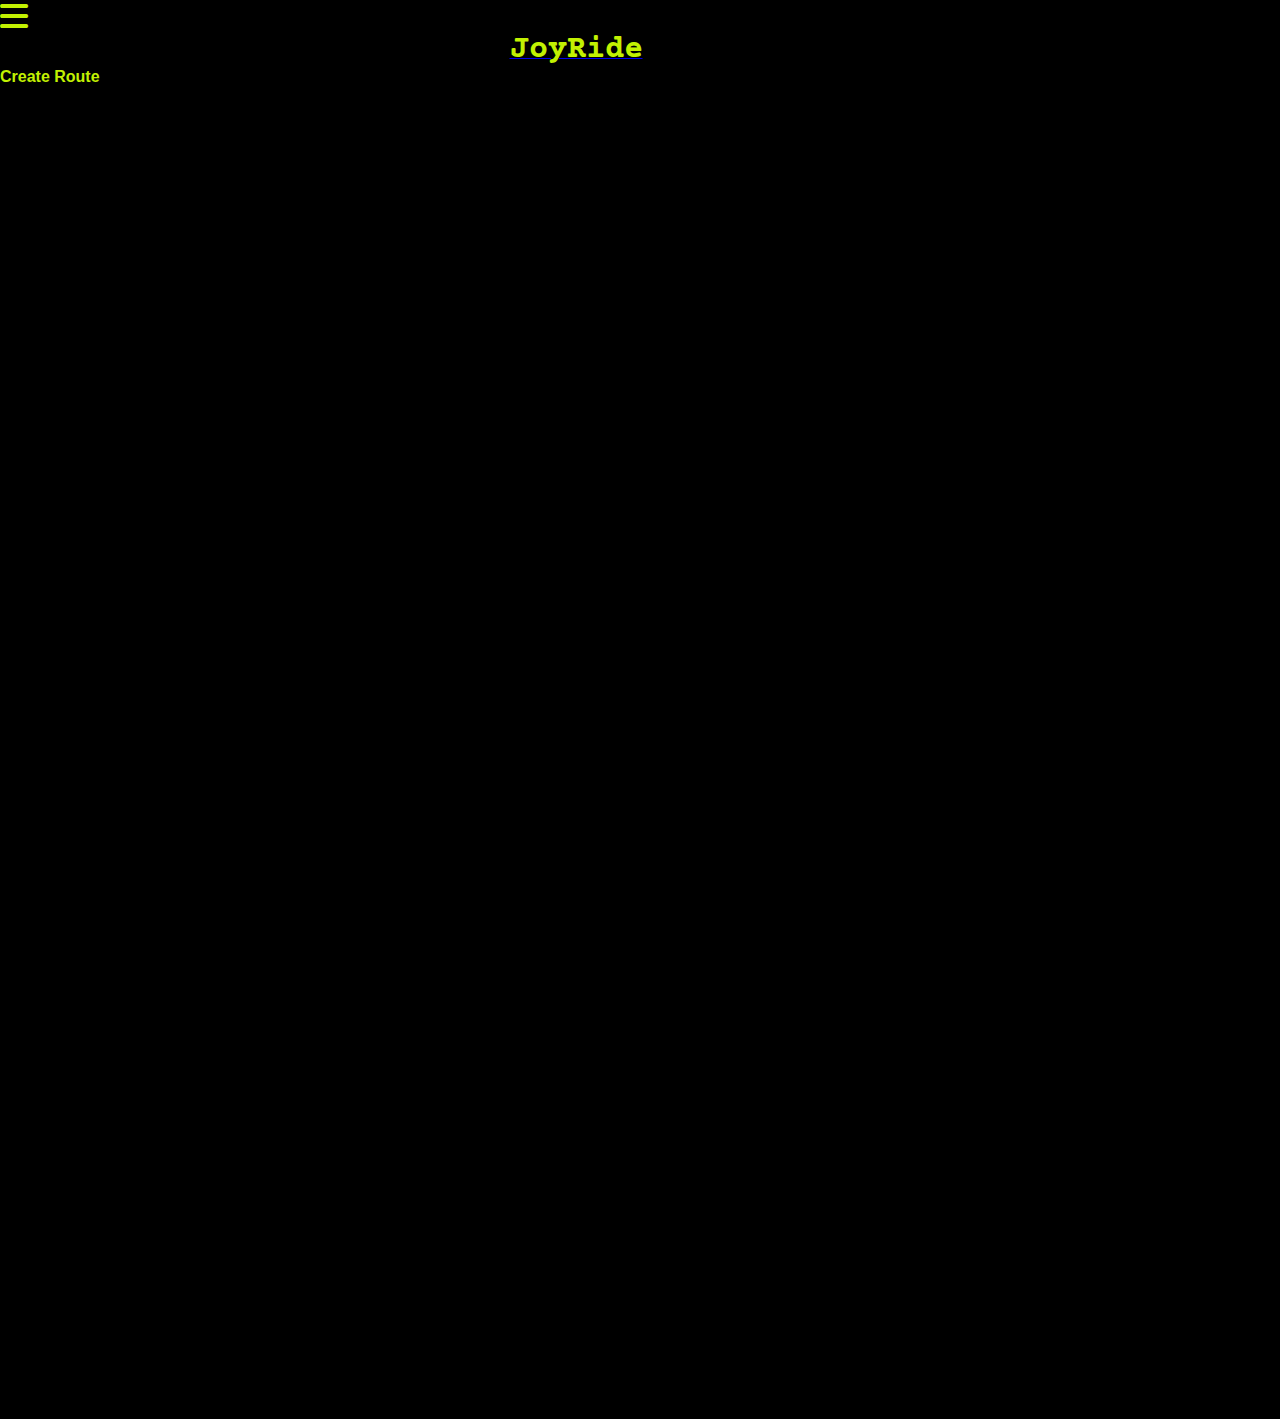
==== index.html @ 4d679eaa "Update index.html" ====
<!DOCTYPE html>
<html lang="en">
<head>
  <meta charset="UTF-8">
  <meta http-equiv="X-UA-Compatible" content="IE=edge">
  <meta name="viewport" content="width=device-width, initial-scale=1.0">
  <title>Home</title>
  <link rel="icon" type="image/png" sizes="32x32" href="./assets/images/favicon.ico">
  <link rel="stylesheet" href="https://cdnjs.cloudflare.com/ajax/libs/font-awesome/6.2.1/css/all.min.css">
  <link href="https://fonts.googleapis.com/css2?family=Courier+Prime:wght@400&display=swap" rel="stylesheet">
  <link rel="stylesheet" href="https://cdn.jsdelivr.net/npm/bulma@0.9.4/css/bulma-rtl.min.css">
  <link rel="stylesheet" href="./assets/css/style.css">
  <script src="https://ajax.googleapis.com/ajax/libs/jquery/3.6.1/jquery.min.js"></script>
   <script src='https://unpkg.com/maplibre-gl@2.4.0/dist/maplibre-gl.js'></script>
    <link href='https://unpkg.com/maplibre-gl@2.4.0/dist/maplibre-gl.css' rel='stylesheet' />
  <script defer src="./assets/js/script.js"></script>
  <script defer src="./assets/js/navigation/getLocation.js"></script>
  <script defer src="./assets/js/weather.js"></script>
</head>
<body>
  <header>
    <nav class="navbar" role="navigation" aria-label="main navigation">
      <div class="navbar-brand">
        <a class="navbar-item" href="#" onclick="openCLoseMenu()">
          <i class="fa-solid fa-bars"></i>
        </a>
      </div>
      
      <div class="navbar-brand midnav">
        <a class="navbar-item" href="#">
          <span class="nav-logo">JoyRide</span>
        </a>
      </div>

      
    
      <div class="navbar-menu">
       
        </div>
    
        <div class="navbar-end">
          <div class="navbar-item">
            
            <a class="router-btn" onclick="startRoute()">
              <strong>Create Route</strong>
            </a>
            
          </div>
        </div>
      
    </nav>
  </header>
  <div class="tile is-ancestor midpage">
    <div class="tile is-parent is-2 is-vertical burger-menu hide">
      <div class="tile is-child weather">
        <a href="#">
          
        </a>
      </div>
      <span>Weather Forecast</span>
      <hr>
      <div class="tile is-child deezer">
        <a href="#" class="js-modal-trigger" data-target="weather-modal">
          
          <div class="container-main">
            <div class="single">
            
                        <div id="track" class="track-active">
                        <img id="album-cover" src="./assets/images/deezer_placeholder.png" alt="picture of album cover">
                        </div>
                        <div id="track-info">
                            <li id="song-name">Song</li>
                            <li id="artist-name">Artist</li>
                        </div>
            </div>
            
                      <div class="audio-player">
                      <p class="time">00:00</p>
                      <div class="seekbar-container"><div class="seekbar-inner" style="width: 0%"></div></div>
                        <div id="audio-player-buttons" class="container">
                            <div class="prev"><i class="fas fa-backward"></i></div>
                            <div class="play"><i class="fas fa-play"></i></div>
                            <div class="pause"><i class="fas fa-pause"></i></div>
                            <div class="next"><i class="fas fa-forward"></i></div>
                        </div>
                    </div>
                </div>
            </div>
          

        </a>
      </div>
    <div class="tile is-parent is-8 api-display">
          <ul id="route-directions">
          </ul>
        </div>
        <div class="tile is-parent is-vertical router-form hide">
        
          <div class="field">
            <label class="label txt">Starting Location</label>
            <div class="control has-icons-left is-expanded">
              <input type="text" class="input form-data" id="start-address" placeholder="Starting Location" type="text">
              <span class="icon is-small is-left">
                <i class="fa-solid fa-location-dot"></i>
              </span>
            </div>

          </div>
          

          <div class="field">
            <label class="label txt">Destination</label>
            <div class="control has-icons-left ">
              <input type="text" class="input form-data" id="end-address" placeholder="Destination" type="text">
              <span class="icon is-small is-left">
                <i class="fa-solid fa-location-crosshairs"></i>
              </span>
            </div>

        
          </div>
          <div class="control buttons is-right">
            <button type="button" id="route-btn" class="button"> 
              Create Route
            </button>

          </div>

        </div>
      </div>
  <div class="modal" id="weather-modal">
        <div class="modal-background"></div>
        <div class="modal-card">
          <header class="modal-card-head">
            <p class="modal-card-title">Weather</p>
            <button class="delete" aria-label="close"></button>
          </header>
          <section class="modal-card-body">
            <!-- Content ... -->
          </section>
        </div>
      </div>
      <div id="music-modal" class="modal">
        <div class="modal-background"></div>
        <div class="modal-card is-centered">
          <header class="modal-card-head">
            <p class="modal-card-title">Deezer</p>
            <button class="delete" aria-label="close"></button>
          </header>
          <section class="modal-card-body">
            <div class="music-card">
              <div class="row">
              <div class="single">
                      <!-- <div class="col-8 border p-3"> -->
                          <div id="track" class="track-active">
                          <img id="album-cover" src="https://e-cdns-images.dzcdn.net/images/cover/7991a7b1b817059d7df1f846d0e29b5d/250x250-000000-80-0-0.jpg" alt="picture of album cover">
                      </div>
                          <div id="track-info">
                              <li id="song-name">Song</li>
                              <li id="artist-name">Artist</li>
                              <!-- <li id="album-name">Album</li> -->
                          </div>
                      </div>
              
                        <div class="audio-player">
                        <p class="time">00:00</p>
                        <div class="seekbar-container"><div class="seekbar-inner" style="width: 0%"></div></div>
                          <div id="audio-player-buttons" class="container">
                              <div class="prev"><i class="fas fa-backward"></i></div>
                              <div class="play"><i class="fas fa-play"></i></div>
                              <div class="next"><i class="fas fa-forward"></i></div>
                          </div>
                      </div>
                  </div>
              </div>
            </div>
          </section>
        </div>
      </div>

  

<!-- Shannon code -->
<script src="./assets/js/music.js"></script>


</body>
</html>
---- assets/css/style.css ----
*{
  box-sizing: border-box;
  margin: 0;
  padding: 0;
}
body{
  background-color: #000000;
  overflow: hidden;
  width: 100vw;
  height: 100vh;
  font-weight: bold;
  color: #C2F102;
  font-family: "Stint Ultra Expanded", "Padyakke Expanded One", sans-serif;
  font-family: "Montserrat", "Poppins", sans-serif;
  /* font-size: 16px; */
}
.navbar{
  background-color: #000000;
}
html{
  overflow: hidden;
}
header{
  background-color: aliceblue;
}
.app-name{
  color: #C2F102;
  font-size: 9rem;
  font-family: 'Courier Prime', monospace;
  margin-top: 30px;
  transform: scale(1.5, 2);
        -webkit-transform: scale(1.5, 2);
        -moz-transform: scale(1.5, 2);
        -o-transform: scale(1.5, 2);
}
.rider-con{
  position: absolute;
  bottom: 0px;
}
.nav-logo{
  color: #C2F102;
  font-weight: bold;
  font-size: 2rem;
  font-family: 'Courier Prime', monospace;
}
.rider{
    height: 40vw;
  width: 90vw;
  opacity: 0.7;
}
.router-btn{
  color: #C2F102;
}
.navbar .midnav {
  text-align: center;
  display: block;
  width: 90%;
}
.hide{
  visibility: hidden;
}
.navbar .midnav > .navbar-item,
.navbar .midnav .navbar-link {
  display: inline-block;
}
.midpage{
  height: 95vh;

}
.bordermenu{
  border-right: solid 2px #C2F102;
}
i{
  color: #C2F102;
}
.weather{
  background-image: url(../images/weather_placeholder.jpg);
  background-size: contain;
  background-repeat: y-repeat;
}
.menulink{
  text-decoration: none;
  display: inline-block;
  width: 100%;
  height: 100%;
}
.deezer{
  background-image: url(../images/deezer_placeholder.png);
  background-size: contain;
  background-repeat: y-repeat;
}

hr{
  height: 2px;
  background-color: #C2F102;
}

.weather,.deezer,.misc{
  cursor: pointer;
  position: relative;
}
.weather>a ,.deezer>a ,.misc>a {
  position: absolute;
  width: 100%;
  height: 100%;
  top: 0;
  left: 0;
  z-index: 1;
}
.api-display{
  background-image: url(../images/map_placeholder.jpg);
  background-size: cover;
  background-repeat: no-repeat;
}

.txt{
  color: #C2F102;
}
.form-data{
  border: solid 1px #C2F102;
  background-color: #000000;
  color: #ffffff;
}
.form-data:hover{
  border:solid 2px #C2F102;
}
.button{
  background-color: #C2F102;
  border: none;
}
.button:hover{
  background-color: #000000;
  border: solid 2px #C2F102;
  color: #C2F102;
}

.fa-bars{
  font-size: 2rem;
}
/* ::placeholder{
  color: #C2F102;
  opacity: 1;
}

:-ms-input-placeholder{
  color: #C2F102;
  opacity: 1;
}

:-moz-placeholder{
color: #C2F102;
  opacity: 1;
}

::-moz-placeholder{
  color: #C2F102;
  opacity: 1;
} */


  /* #my-map {
    position: absolute;
    top: 0;
    bottom: 0;
    width: 100%;
  } */

/* audio player */
  .container-main {
/*   margin-top: 10px; */
  padding: 0 8px 10px 8px; 
  width: 16vw;
  height: 40vw;
  align-items: center;
  justify-content: center;
  border: none;
  background-color: black;
  border-radius: 5px;
}

.single {
  justify-content: center;
  width: 100%;
  height: 300px;
}

#album-cover {
  width: 80%;
  border-radius: 5px;
  margin: 25px 25px 25px 25px;
  text-align: center;
}

#track-info {
  display: flex;
  flex-direction: column;
  align-items: center;
  text-align: center;
  justify-content: center;
  width: 80%;
  margin: 0px 0 10px 28px;
  font-size: 12px;
}

.audio-player {
  width: 100%;
  margin: 45px 0 10px 0;
  padding: 0;
}

.time {
  font-size: 12px;
  margin: 20px 0 5px 0;
  color: aliceblue;
  font-weight: 300;
}

.seekbar-container {
  display: flex;
  align-items: center;
  justify-content: space-around;
  overflow: hidden;
  width: 100%;
  height: 4px;
  border-radius: 50px;
  background-color: darkslategray;
  position: relative;
}

.seekbar-inner {
  position: absolute;
  left: 0;
  top: 0;
  height: 4px;
  background-color: chartreuse;
}

#audio-player-buttons {
  width: 100%;
  display: flex;
  align-items: center;
  justify-content: space-around;
  margin: 10px 0 10px 0;
  color: chartreuse;
  cursor: pointer;
}

ul {
  padding: 0;
  margin-top: 5px;
}

#song-name {
  margin-top: 0px;
  list-style-type: none;
  font-size: 14px;
  display: flex;
  align-items: center;
  padding: 4px;
  position: relative;
  margin-bottom: 5px;
  border-radius: 5px;
}

#artist-name {
  margin-top: 0px;
  list-style-type: none;
  font-size: 10px;
  display: flex;
  align-items: center;
  padding: 4px;
  position: relative;
  margin-bottom: 5px;
  border-radius: 5px;
}

/* #search-button,
#create-button,
#add-button {
  margin-top: 10px;
  padding: 3px 5px;
  background-color: chartreuse;
  border: none;
  border-radius: 5px;
} */

/* input {
  background-color: darkslategray;
  color: aliceblue;
  border: 1px solid chartreuse;
} */
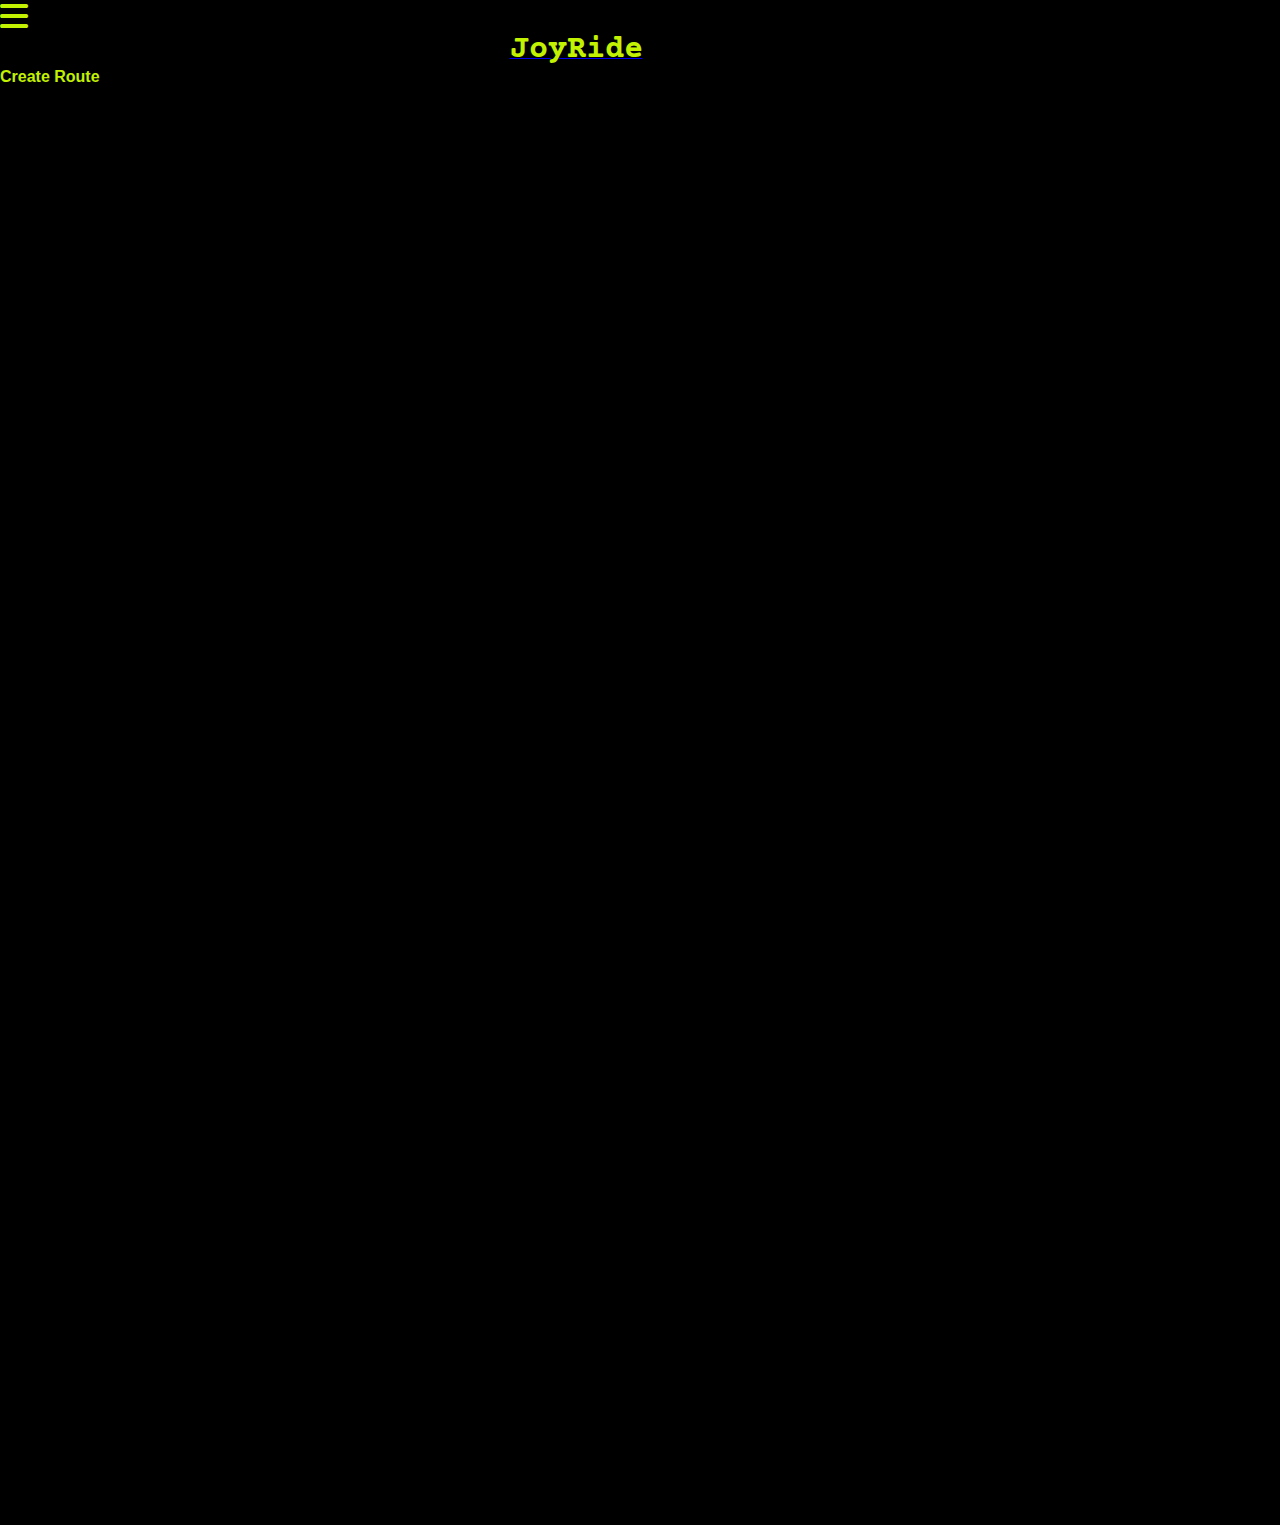
==== commit 4620412e: "Update index.html" ====
--- a/index.html
+++ b/index.html
@@ -53,14 +53,14 @@
   <div class="tile is-ancestor midpage">
     <div class="tile is-parent is-2 is-vertical burger-menu hide">
       <div class="tile is-child weather">
-        <a href="#">
+        <a href="#" class="js-modal-trigger" data-target="weather-modal">
           
         </a>
       </div>
       <span>Weather Forecast</span>
       <hr>
       <div class="tile is-child deezer">
-        <a href="#" class="js-modal-trigger" data-target="weather-modal">
+        <a href="#" class="js-modal-trigger" data-target="music-modal">
           
           <div class="container-main">
             <div class="single">
@@ -148,31 +148,29 @@
             <button class="delete" aria-label="close"></button>
           </header>
           <section class="modal-card-body">
-            <div class="music-card">
-              <div class="row">
-              <div class="single">
-                      <!-- <div class="col-8 border p-3"> -->
-                          <div id="track" class="track-active">
-                          <img id="album-cover" src="https://e-cdns-images.dzcdn.net/images/cover/7991a7b1b817059d7df1f846d0e29b5d/250x250-000000-80-0-0.jpg" alt="picture of album cover">
-                      </div>
-                          <div id="track-info">
-                              <li id="song-name">Song</li>
-                              <li id="artist-name">Artist</li>
-                              <!-- <li id="album-name">Album</li> -->
-                          </div>
-                      </div>
-              
-                        <div class="audio-player">
-                        <p class="time">00:00</p>
-                        <div class="seekbar-container"><div class="seekbar-inner" style="width: 0%"></div></div>
-                          <div id="audio-player-buttons" class="container">
-                              <div class="prev"><i class="fas fa-backward"></i></div>
-                              <div class="play"><i class="fas fa-play"></i></div>
-                              <div class="next"><i class="fas fa-forward"></i></div>
-                          </div>
-                      </div>
-                  </div>
-              </div>
+            <div class="container-main">
+            <div class="single">
+            
+                        <div id="track" class="track-active">
+                        <img id="album-cover" src="./assets/images/deezer_placeholder.png" alt="picture of album cover">
+                        </div>
+                        <div id="track-info">
+                            <li id="song-name">Song</li>
+                            <li id="artist-name">Artist</li>
+                        </div>
+            </div>
+            
+                      <div class="audio-player">
+                      <p class="time">00:00</p>
+                      <div class="seekbar-container"><div class="seekbar-inner" style="width: 0%"></div></div>
+                        <div id="audio-player-buttons" class="container">
+                            <div class="prev"><i class="fas fa-backward"></i></div>
+                            <div class="play"><i class="fas fa-play"></i></div>
+                            <div class="pause"><i class="fas fa-pause"></i></div>
+                            <div class="next"><i class="fas fa-forward"></i></div>
+                        </div>
+                    </div>
+                </div>
             </div>
           </section>
         </div>
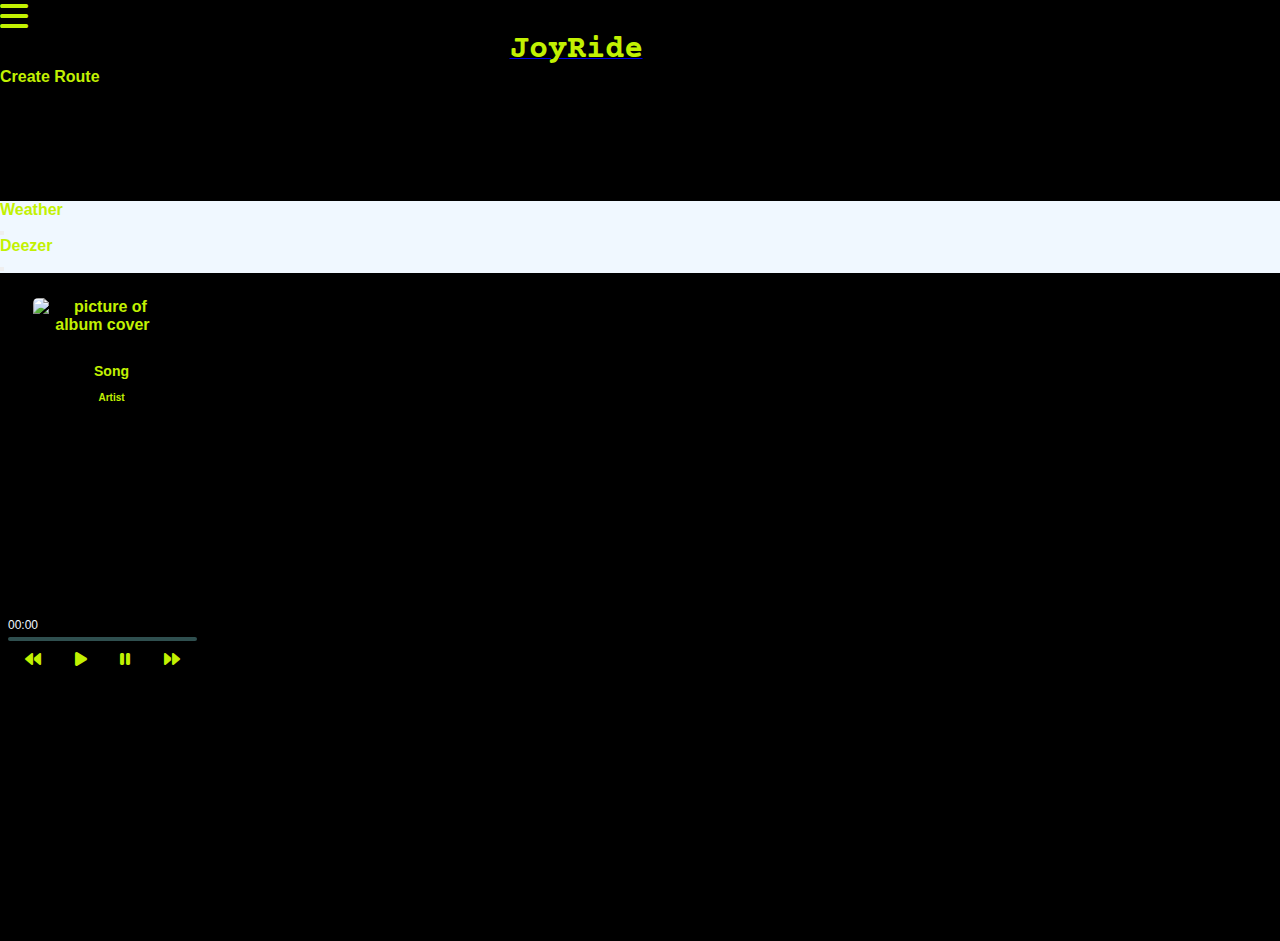
==== commit 2f37ffa3: "Update index.html" ====
--- a/index.html
+++ b/index.html
@@ -52,10 +52,11 @@
   </header>
   <div class="tile is-ancestor midpage">
     <div class="tile is-parent is-2 is-vertical burger-menu hide">
-      <div class="tile is-child weather">
+      <div class="tile is-child weather" onclick="getStartWeatherData()">
         <a href="#" class="js-modal-trigger" data-target="weather-modal">
           
         </a>
+        
       </div>
       <span>Weather Forecast</span>
       <hr>
@@ -74,17 +75,7 @@
                         </div>
             </div>
             
-                      <div class="audio-player">
-                      <p class="time">00:00</p>
-                      <div class="seekbar-container"><div class="seekbar-inner" style="width: 0%"></div></div>
-                        <div id="audio-player-buttons" class="container">
-                            <div class="prev"><i class="fas fa-backward"></i></div>
-                            <div class="play"><i class="fas fa-play"></i></div>
-                            <div class="pause"><i class="fas fa-pause"></i></div>
-                            <div class="next"><i class="fas fa-forward"></i></div>
-                        </div>
-                    </div>
-                </div>
+                    
             </div>
           
 
@@ -136,7 +127,9 @@
             <button class="delete" aria-label="close"></button>
           </header>
           <section class="modal-card-body">
-            <!-- Content ... -->
+            <div class="Weather-Display">
+              <!-- Content ... -->
+              </div>
           </section>
         </div>
       </div>
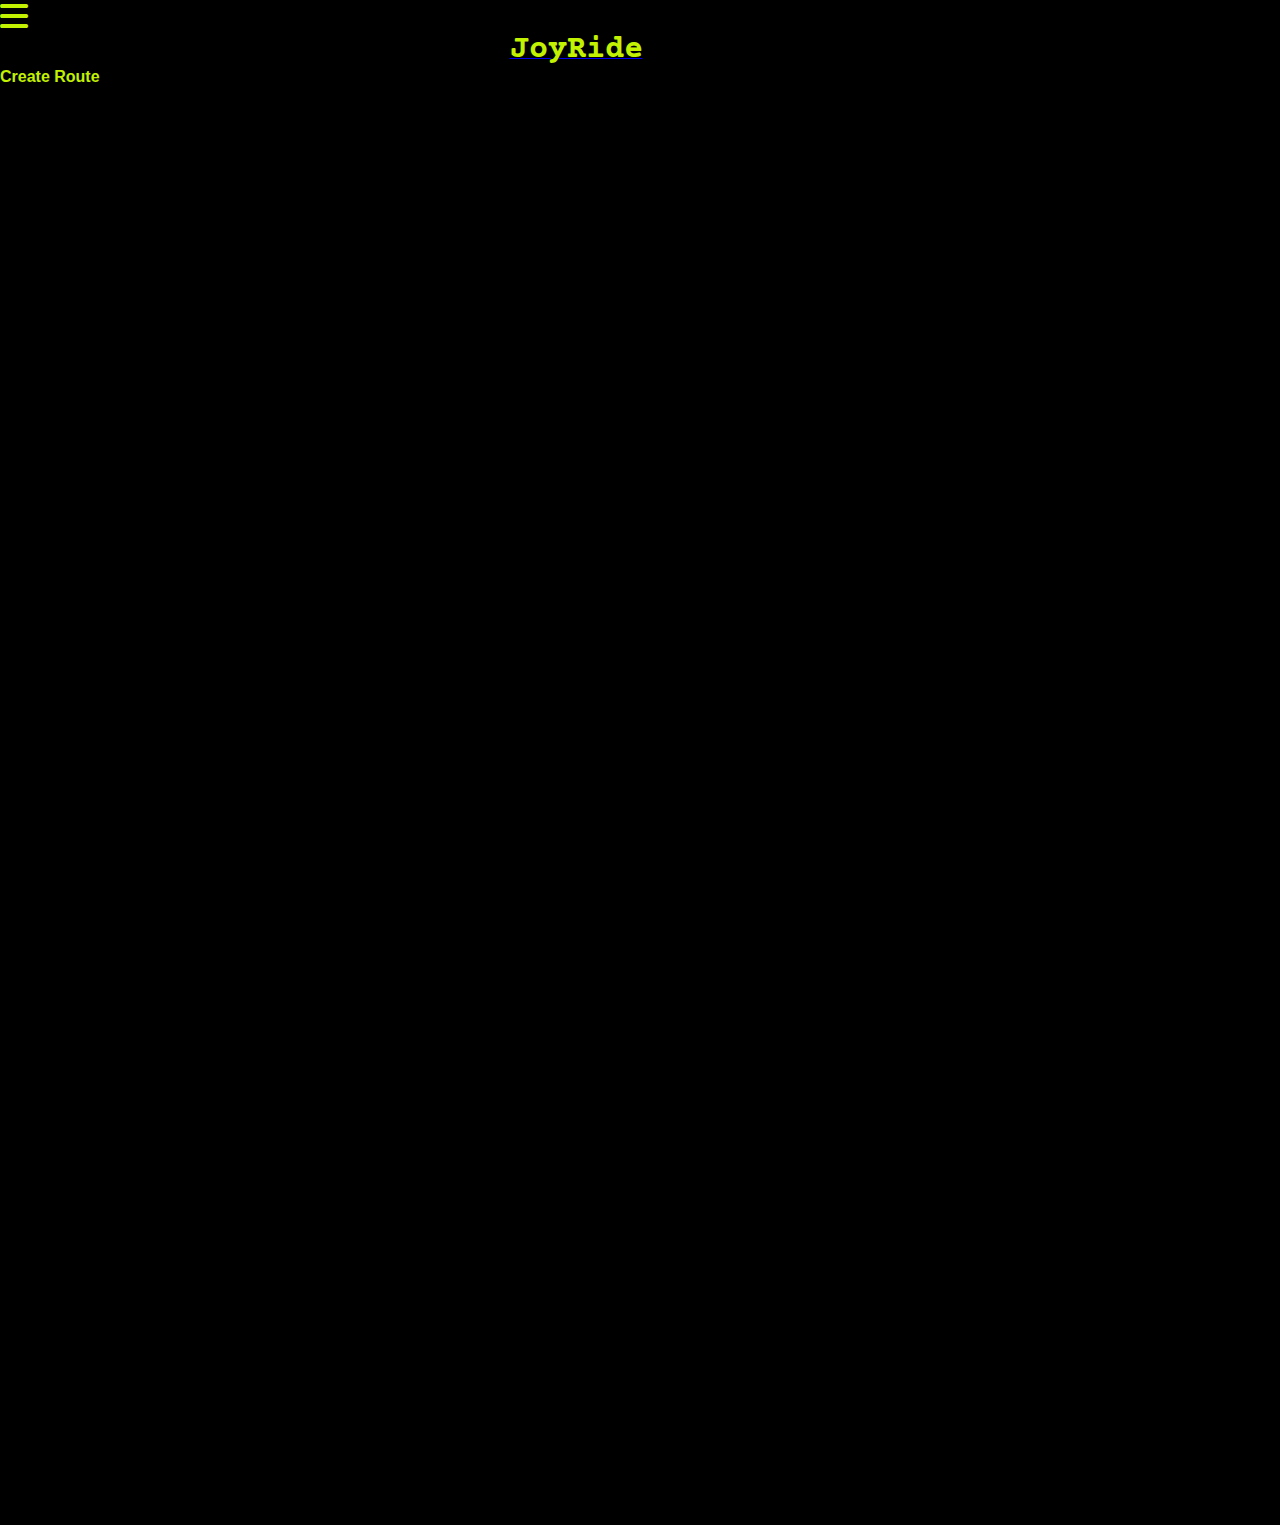
==== commit 2750accc: "Update index.html" ====
--- a/index.html
+++ b/index.html
@@ -70,14 +70,14 @@
                         <img id="album-cover" src="./assets/images/deezer_placeholder.png" alt="picture of album cover">
                         </div>
                         <div id="track-info">
-                            <li id="song-name">Song</li>
-                            <li id="artist-name">Artist</li>
+                            <li class="song-name">Song</li>
+                            <li class="artist-name">Artist</li>
                         </div>
             </div>
             
                     
             </div>
-          
+          </div>
 
         </a>
       </div>
@@ -119,11 +119,15 @@
 
         </div>
       </div>
-  <div class="modal" id="weather-modal">
+ 
+    
+    
+    
+    <div class="modal" id="weather-modal">
         <div class="modal-background"></div>
         <div class="modal-card">
           <header class="modal-card-head">
-            <p class="modal-card-title">Weather</p>
+            <p class="modal-card-title">Weather Forecast</p>
             <button class="delete" aria-label="close"></button>
           </header>
           <section class="modal-card-body">
@@ -137,7 +141,7 @@
         <div class="modal-background"></div>
         <div class="modal-card is-centered">
           <header class="modal-card-head">
-            <p class="modal-card-title">Deezer</p>
+            <p class="modal-card-title">Deezer Music</p>
             <button class="delete" aria-label="close"></button>
           </header>
           <section class="modal-card-body">
@@ -148,8 +152,8 @@
                         <img id="album-cover" src="./assets/images/deezer_placeholder.png" alt="picture of album cover">
                         </div>
                         <div id="track-info">
-                            <li id="song-name">Song</li>
-                            <li id="artist-name">Artist</li>
+                            <li class="song-name">Song</li>
+                            <li class="artist-name">Artist</li>
                         </div>
             </div>
             
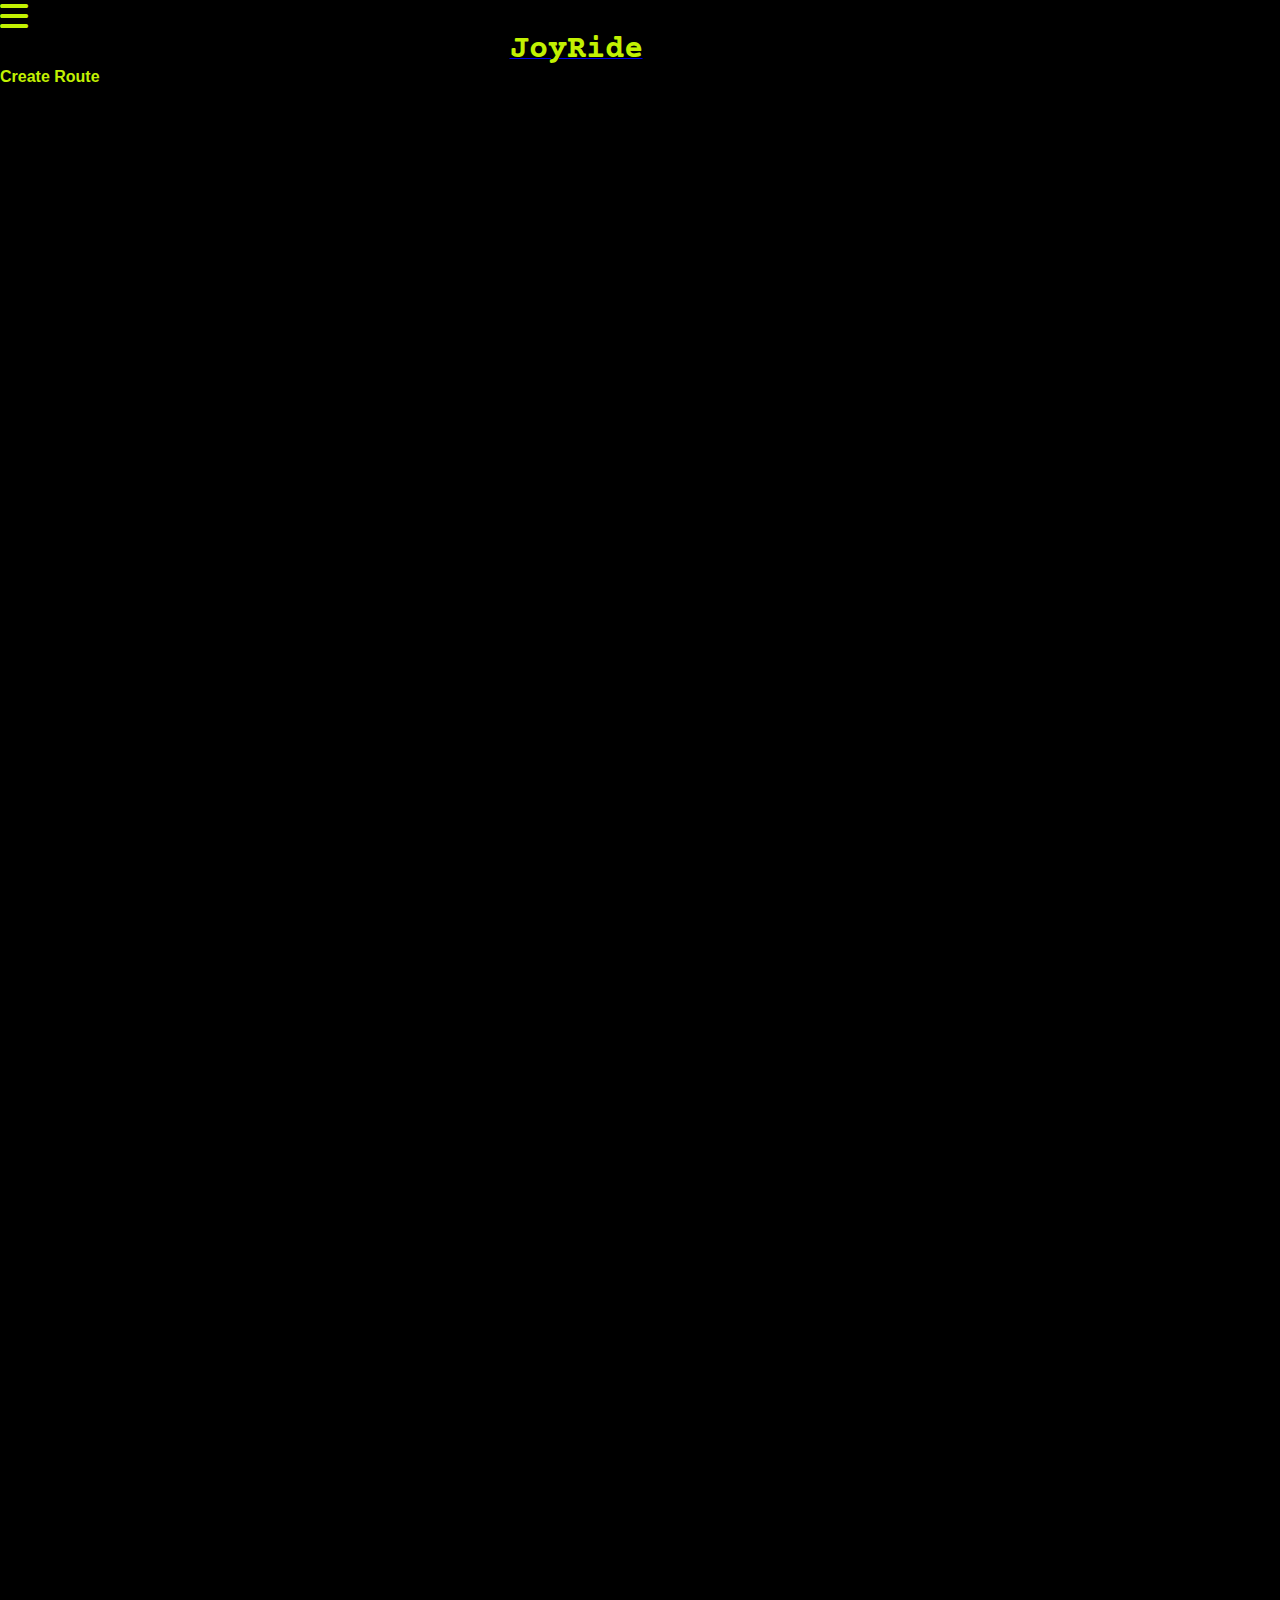
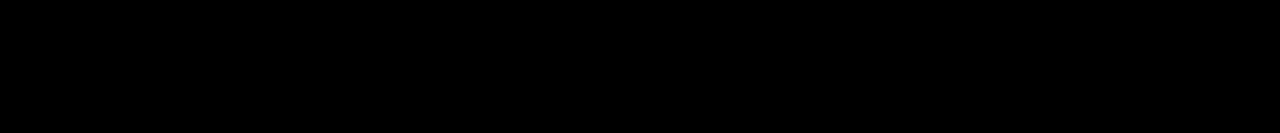
==== commit 4192ae6a: "Update index.html" ====
--- a/index.html
+++ b/index.html
@@ -67,7 +67,7 @@
             <div class="single">
             
                         <div id="track" class="track-active">
-                        <img id="album-cover" src="./assets/images/deezer_placeholder.png" alt="picture of album cover">
+                        <img class="album-cover" src="./assets/images/deezer_placeholder.png" alt="picture of album cover">
                         </div>
                         <div id="track-info">
                             <li class="song-name">Song</li>
@@ -145,11 +145,11 @@
             <button class="delete" aria-label="close"></button>
           </header>
           <section class="modal-card-body">
-            <div class="container-main">
+            <div class="container-main music-card">
             <div class="single">
             
                         <div id="track" class="track-active">
-                        <img id="album-cover" src="./assets/images/deezer_placeholder.png" alt="picture of album cover">
+                        <img class="album-cover" src="./assets/images/deezer_placeholder.png" alt="picture of album cover">
                         </div>
                         <div id="track-info">
                             <li class="song-name">Song</li>
--- a/assets/css/style.css
+++ b/assets/css/style.css
@@ -167,7 +167,6 @@
 
 /* audio player */
   .container-main {
-/*   margin-top: 10px; */
   padding: 0 8px 10px 8px; 
   width: 16vw;
   height: 40vw;
@@ -184,7 +183,7 @@
   height: 300px;
 }
 
-#album-cover {
+.album-cover {
   width: 80%;
   border-radius: 5px;
   margin: 25px 25px 25px 25px;
@@ -245,13 +244,8 @@
   cursor: pointer;
 }
 
-ul {
-  padding: 0;
+.song-name {
   margin-top: 5px;
-}
-
-#song-name {
-  margin-top: 0px;
   list-style-type: none;
   font-size: 14px;
   display: flex;
@@ -260,10 +254,11 @@
   position: relative;
   margin-bottom: 5px;
   border-radius: 5px;
-}
-
-#artist-name {
-  margin-top: 0px;
+  color: aliceblue;
+}
+
+.artist-name {
+  margin-top: 5px;
   list-style-type: none;
   font-size: 10px;
   display: flex;
@@ -272,21 +267,19 @@
   position: relative;
   margin-bottom: 5px;
   border-radius: 5px;
-}
-
-/* #search-button,
-#create-button,
-#add-button {
-  margin-top: 10px;
-  padding: 3px 5px;
-  background-color: chartreuse;
-  border: none;
-  border-radius: 5px;
-} */
-
-/* input {
-  background-color: darkslategray;
   color: aliceblue;
-  border: 1px solid chartreuse;
-} */
-
+}
+.modal-card, .modal-card-head, .modal-card-body, .modal-card-title{
+  color: #C2F102;
+  background-color: #000000;
+}
+
+button .delete{
+  color: #C2F102;
+}
+
+.music-card{
+  height: 80vh;
+  margin-right: auto;
+  margin-left: auto;
+}
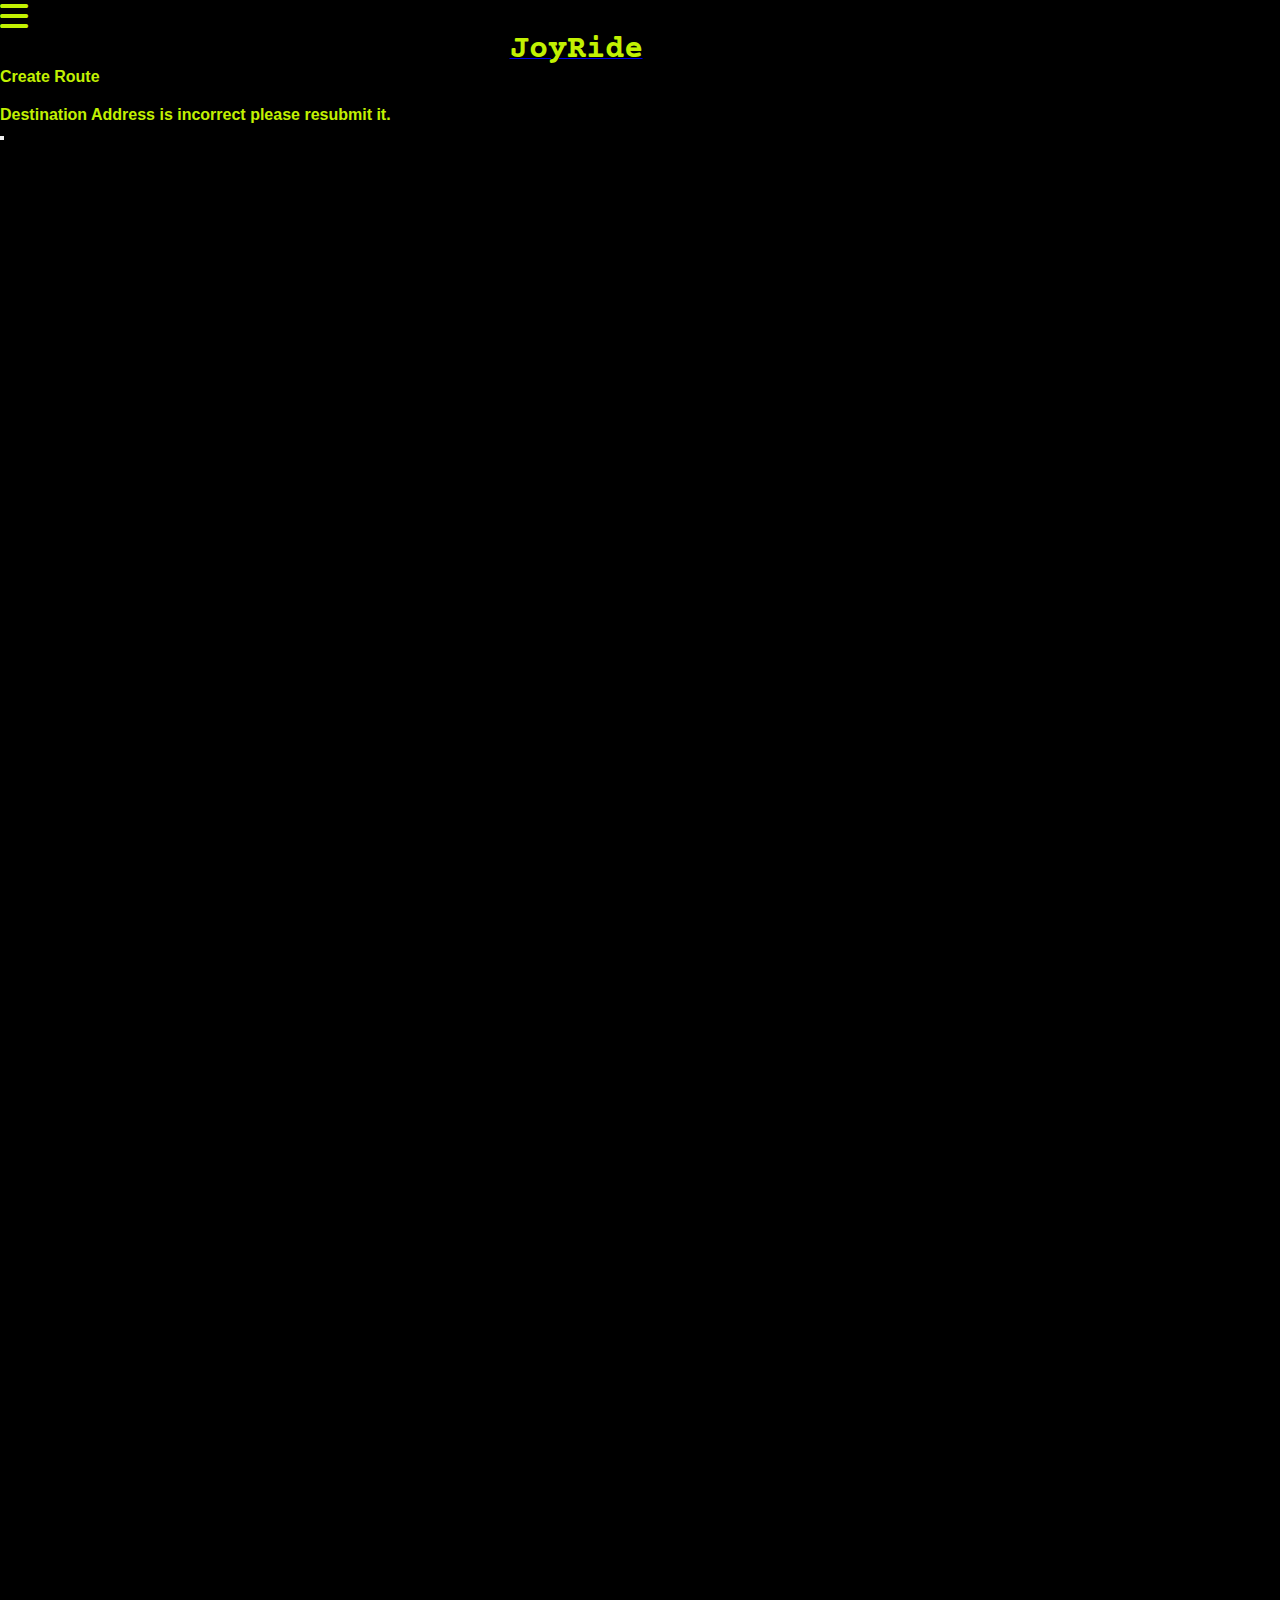
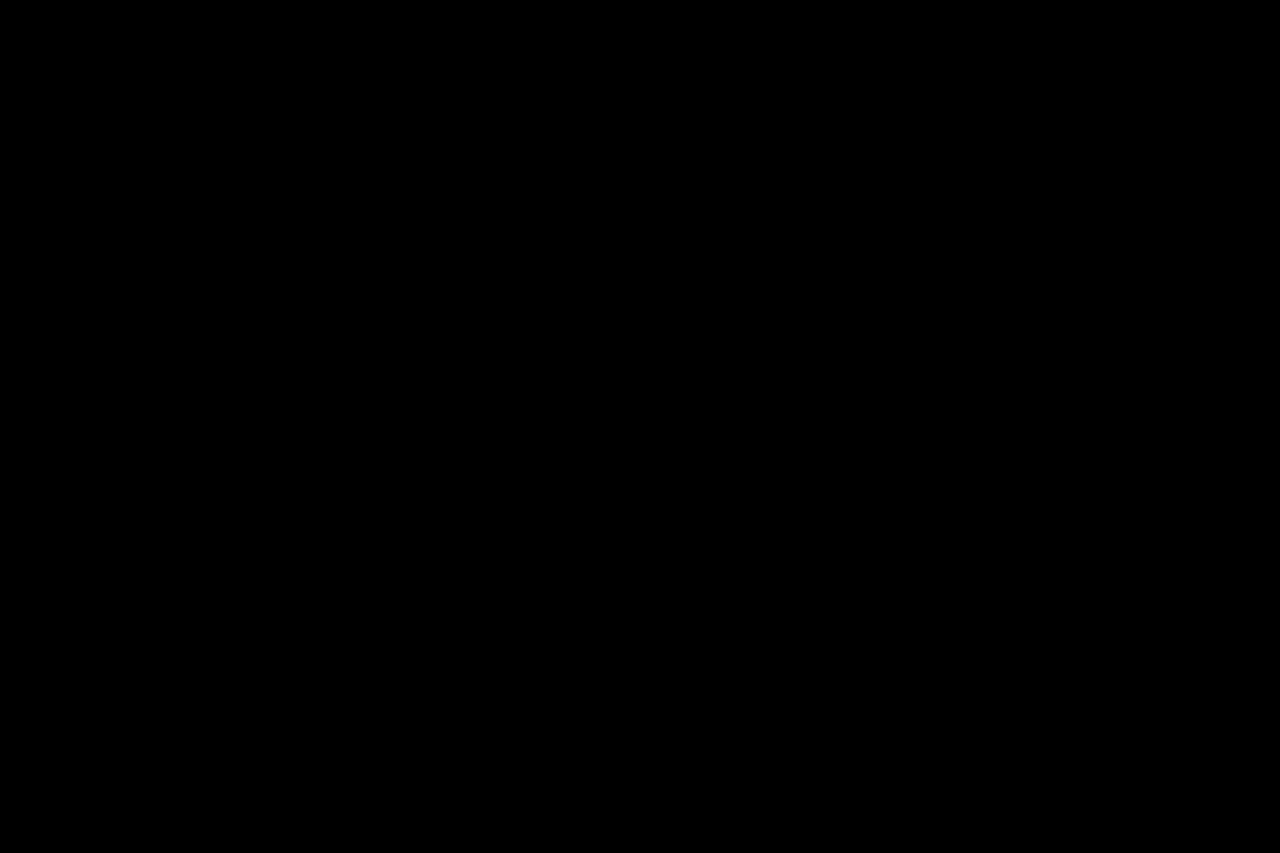
==== commit adffee18: "Update index.html" ====
--- a/index.html
+++ b/index.html
@@ -85,6 +85,13 @@
           <ul id="route-directions">
           </ul>
         </div>
+      <div id="NavModal" class="modal">
+      <div class="modal-background"></div>
+      <div class="modal-content">
+        Destination Address is incorrect please resubmit it. 
+      </div>
+      <button class="modal-close is-large" aria-label="close"></button>
+    </div>
         <div class="tile is-parent is-vertical router-form hide">
         
           <div class="field">
@@ -174,8 +181,6 @@
       </div>
 
   
-
-<!-- Shannon code -->
 <script src="./assets/js/music.js"></script>
 
 
--- a/assets/css/style.css
+++ b/assets/css/style.css
@@ -244,9 +244,13 @@
   cursor: pointer;
 }
 
+.li {
+  list-style-type: none;
+  color: aliceblue;
+}
+
 .song-name {
   margin-top: 5px;
-  list-style-type: none;
   font-size: 14px;
   display: flex;
   align-items: center;
@@ -259,7 +263,6 @@
 
 .artist-name {
   margin-top: 5px;
-  list-style-type: none;
   font-size: 10px;
   display: flex;
   align-items: center;
@@ -274,11 +277,9 @@
   background-color: #000000;
 }
 
-button .delete{
-  color: #C2F102;
-}
-
-.music-card{
+
+
+.music-card, .modal-card-body{
   height: 80vh;
   margin-right: auto;
   margin-left: auto;
